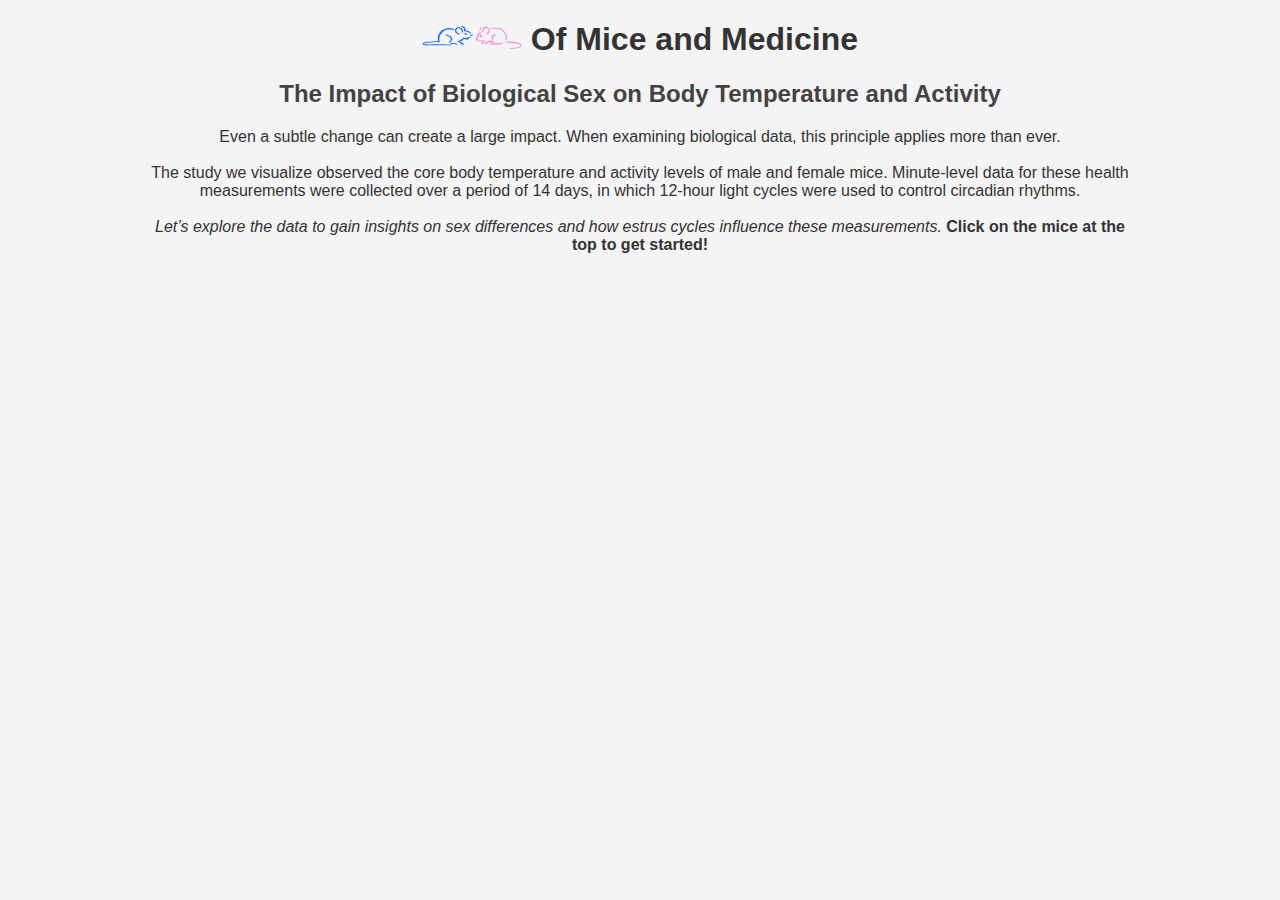
==== index.html @ d7bdafbf "home url (again)" ====
<!DOCTYPE html>
<html lang="en">

<head>
  <meta charset="UTF-8">
  <meta name="viewport" content="width=device-width, initial-scale=1.0">
  <link rel="stylesheet" href="style.css"> <!-- General styles -->
  <link rel="icon" href="imgs/micefav.svg" type="image/svg+xml">
  <script src="https://d3js.org/d3.v7.min.js"></script>
  <title>Of Mice and Medicine</title>
</head>

<body>
  <h1><a href="/home.html"><img src="imgs/micefav.svg" width="100" alt="Of Mice and Medicine"></a>
  Of Mice and Medicine</h1>
  <h2>The Impact of Biological Sex on Body Temperature and Activity</h2>


  <p>
    Even a subtle change can create a large impact. When examining biological data, this principle applies more than ever.
  <br></br>
  The study we visualize observed the core body temperature and activity levels of male and female mice. Minute-level data for these health measurements were collected over a period of 14 days, in which 12-hour light cycles were used to control circadian rhythms.
  <br></br>
  <i>Let’s explore the data to gain insights on sex differences and how estrus cycles influence these measurements. </i><b>Click on the mice at the top to get started!</b>
  </p>

<script>
  document.addEventListener("DOMContentLoaded", function () {
    const transitionElement = document.createElement("div");
    transitionElement.classList.add("page-transition");

    // Add image inside the transition div
    const image = document.createElement("img");
    image.src = "imgs/mice.svg"; // Replace with your image path
    image.alt = "Loading...";
    
    transitionElement.appendChild(image);
    document.body.appendChild(transitionElement);

    setTimeout(() => {
      transitionElement.classList.add("hidden");
    }, 200); // Fade out faster

    document.querySelectorAll("a").forEach((link) => {
      link.addEventListener("click", (event) => {
        event.preventDefault();
        const href = link.getAttribute("href");

        transitionElement.classList.remove("hidden");

        setTimeout(() => {
          window.location.href = href;
        }, 200);
      });
    });
  });
</script>
</body>

</html>
---- style.css ----
body {
    font-family: Arial, sans-serif;
    margin: 0;
    padding: 0;
    background-color: #f4f4f4;
    text-align: center;
  }
  h1 {
    text-align: center;
    color: #333;
  }
  h2 {
    text-align: center;
    color: #434343;
  }
  p {
    margin: 10px 0;
    padding: 0 150px;
    color: #333;
  }
  button {
    padding: 10px 20px;
    border: none;
    border-radius: 5px;
    background-color: #a6a6a6;
    color: white;
    cursor: pointer;
    font-size: 16px;
  }
  button:hover {
    background-color: #575757;
  }
  
  .page-transition {
    position: fixed;
    top: 0;
    left: 0;
    width: 100%;
    height: 100%;
    background: white; /* Background color */
    z-index: 9999;
    opacity: 1;
    display: flex;
    align-items: center;
    justify-content: center;
    pointer-events: none;
    transition: opacity 0.3s ease-in-out;
  }
  
  /* Hide transition after load */
  .page-transition.hidden {
    opacity: 0;
    pointer-events: none;
  }
  
  /* Centered image */
  .page-transition img {
    width: 500px; /* Adjust size */
    height: auto;
    animation: fadeIn 0.3s ease-in-out;
  }
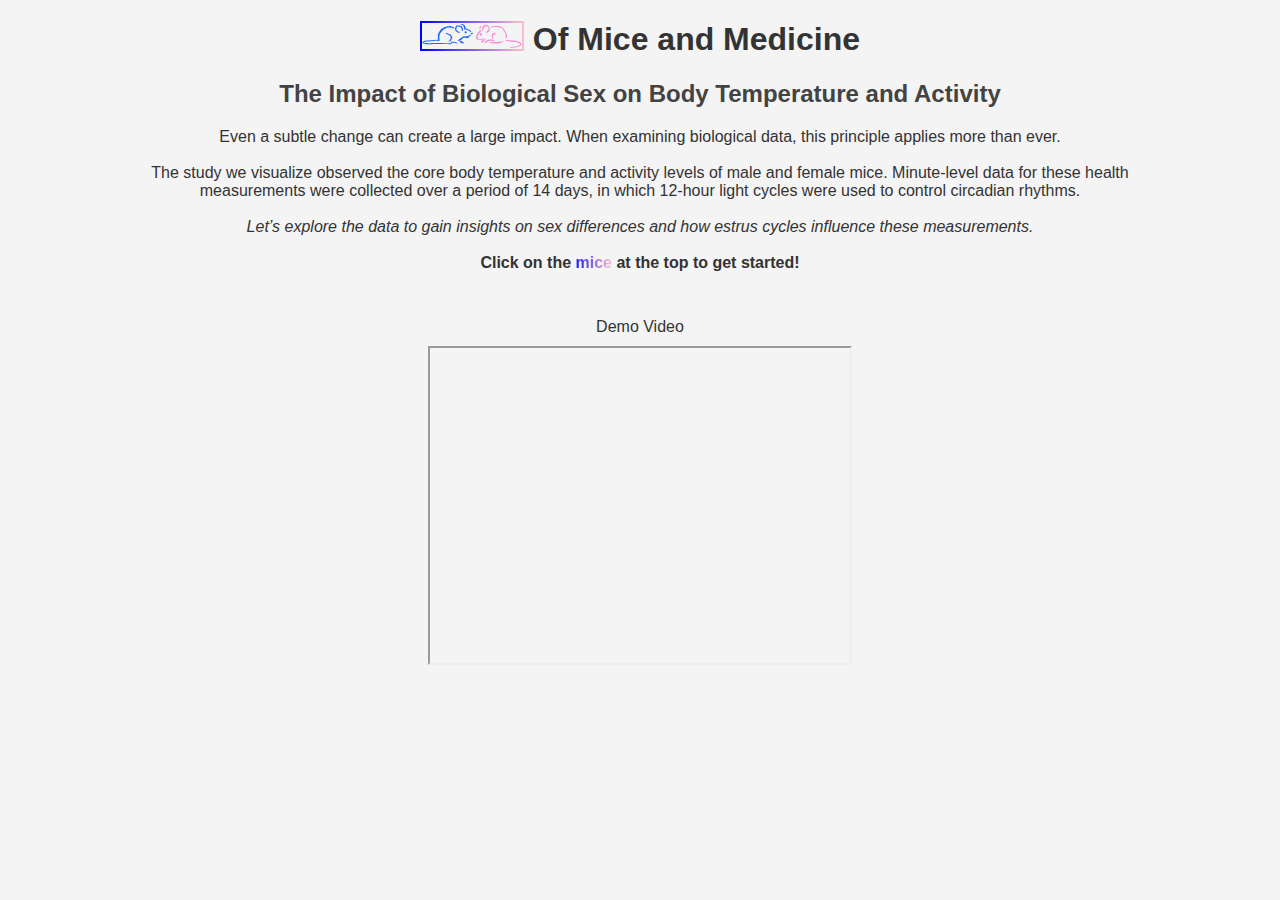
==== commit 55e6f81a: "Styling updates" ====
--- a/index.html
+++ b/index.html
@@ -11,7 +11,7 @@
 </head>
 
 <body>
-  <h1><a href="/home.html"><img src="imgs/micefav.svg" width="100" alt="Of Mice and Medicine"></a>
+  <h1><a href="home.html"><img src="imgs/micefav.svg" width="100" alt="Of Mice and Medicine" class="hover-image"></a>
   Of Mice and Medicine</h1>
   <h2>The Impact of Biological Sex on Body Temperature and Activity</h2>
 
@@ -21,8 +21,17 @@
   <br></br>
   The study we visualize observed the core body temperature and activity levels of male and female mice. Minute-level data for these health measurements were collected over a period of 14 days, in which 12-hour light cycles were used to control circadian rhythms.
   <br></br>
-  <i>Let’s explore the data to gain insights on sex differences and how estrus cycles influence these measurements. </i><b>Click on the mice at the top to get started!</b>
+  <i>Let’s explore the data to gain insights on sex differences and how estrus cycles influence these measurements. </i><br></br><b>Click on the</b><a href="home.html" style="text-decoration: none;"><b style="background: linear-gradient(to right, blue, pink); -webkit-background-clip: text; color: transparent;"> mice</b></a><b> at the top to get started!</b>
   </p>
+
+  <p>
+    <br></br>
+    Demo Video
+  </p>
+
+  <iframe width="420" height="315"
+  src="https://www.youtube.com/embed/MgBp0TezlLY">
+  </iframe>
 
 <script>
   document.addEventListener("DOMContentLoaded", function () {
--- a/style.css
+++ b/style.css
@@ -28,7 +28,16 @@
     font-size: 16px;
   }
   button:hover {
-    background-color: #575757;
+    background-color: #3b54c4;
+  }
+
+  .hover-image {
+    border: 2px solid;
+    border-image: linear-gradient(to right, blue, pink) 1;
+  }
+  .hover-image:hover {
+    background-color: #87b3e5;
+    transition: background-color 0.3s ease-in-out;
   }
   
   .page-transition {
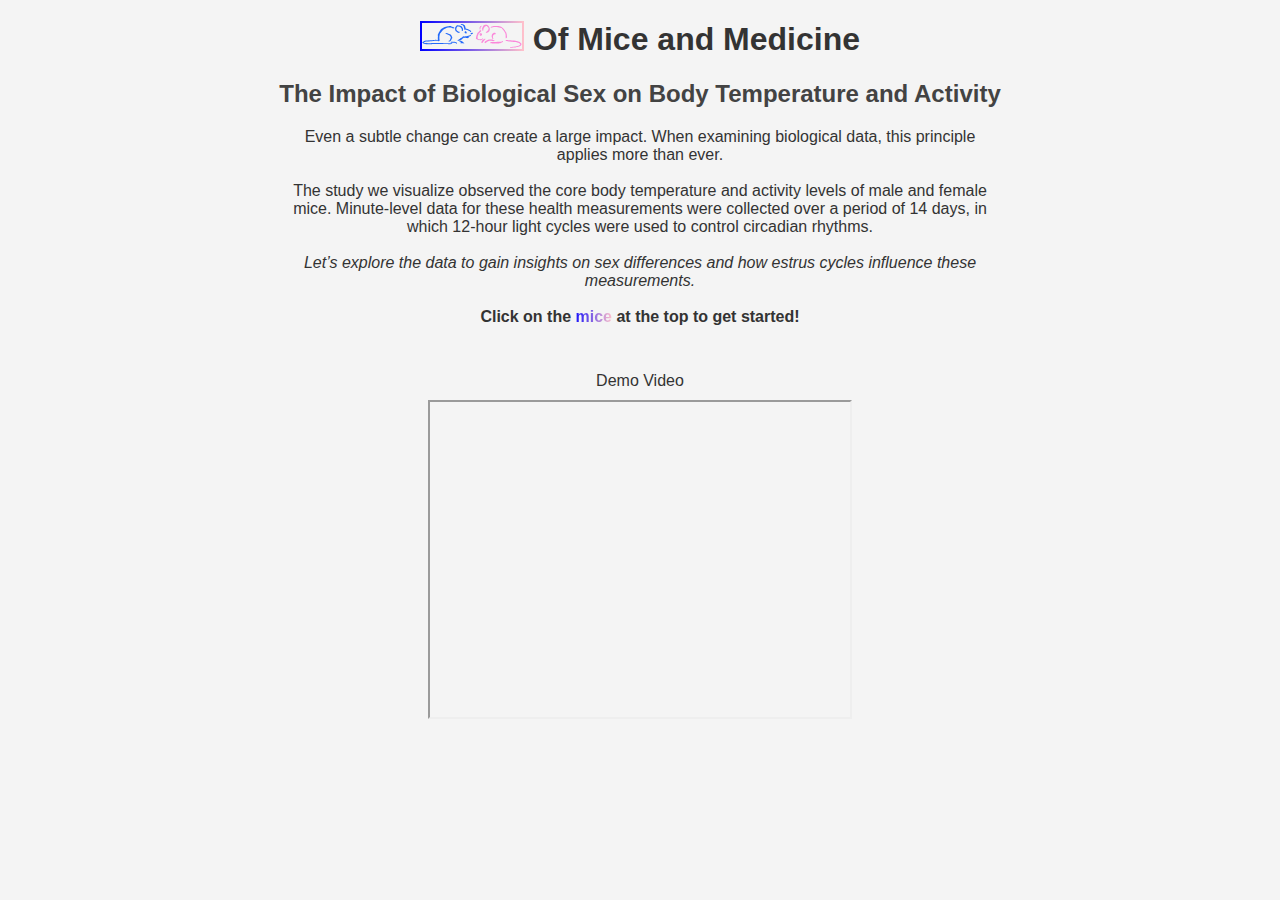
==== commit ba01fbd5: "Style edit for index page" ====
--- a/index.html
+++ b/index.html
@@ -16,7 +16,7 @@
   <h2>The Impact of Biological Sex on Body Temperature and Activity</h2>
 
 
-  <p>
+  <p style="max-width: 700px; text-align: center; margin: 0 auto;">
     Even a subtle change can create a large impact. When examining biological data, this principle applies more than ever.
   <br></br>
   The study we visualize observed the core body temperature and activity levels of male and female mice. Minute-level data for these health measurements were collected over a period of 14 days, in which 12-hour light cycles were used to control circadian rhythms.
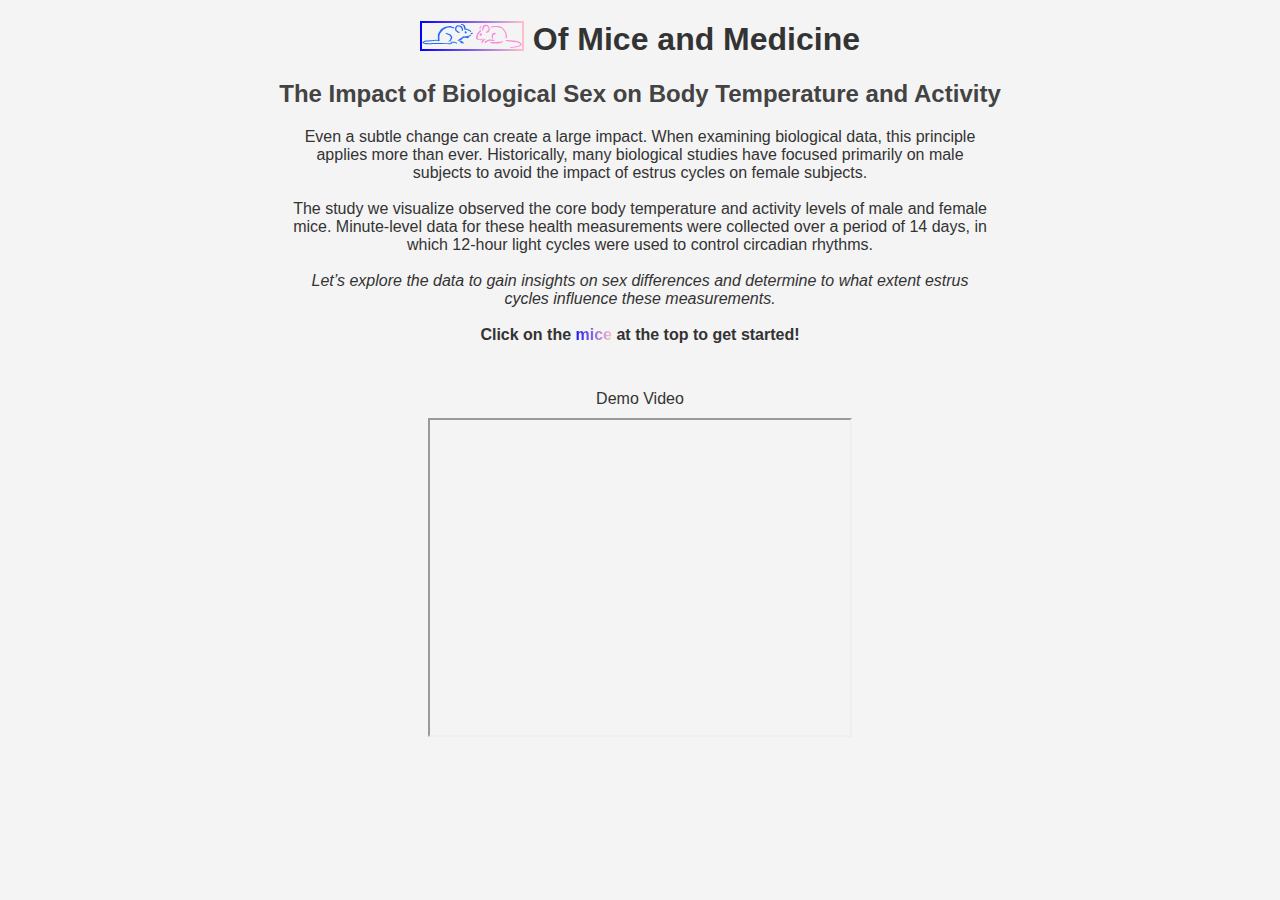
==== commit c489a9b3: "narrative changes" ====
--- a/index.html
+++ b/index.html
@@ -17,11 +17,12 @@
 
 
   <p style="max-width: 700px; text-align: center; margin: 0 auto;">
-    Even a subtle change can create a large impact. When examining biological data, this principle applies more than ever.
+  Even a subtle change can create a large impact. When examining biological data, this principle applies more than ever.
+  Historically, many biological studies have focused primarily on male subjects to avoid the impact of estrus cycles on female subjects. 
   <br></br>
   The study we visualize observed the core body temperature and activity levels of male and female mice. Minute-level data for these health measurements were collected over a period of 14 days, in which 12-hour light cycles were used to control circadian rhythms.
   <br></br>
-  <i>Let’s explore the data to gain insights on sex differences and how estrus cycles influence these measurements. </i><br></br><b>Click on the</b><a href="home.html" style="text-decoration: none;"><b style="background: linear-gradient(to right, blue, pink); -webkit-background-clip: text; color: transparent;"> mice</b></a><b> at the top to get started!</b>
+  <i>Let’s explore the data to gain insights on sex differences and determine to what extent estrus cycles influence these measurements. </i><br></br><b>Click on the</b><a href="home.html" style="text-decoration: none;"><b style="background: linear-gradient(to right, blue, pink); background-clip: text; color: transparent;"> mice</b></a><b> at the top to get started!</b>
   </p>
 
   <p>
